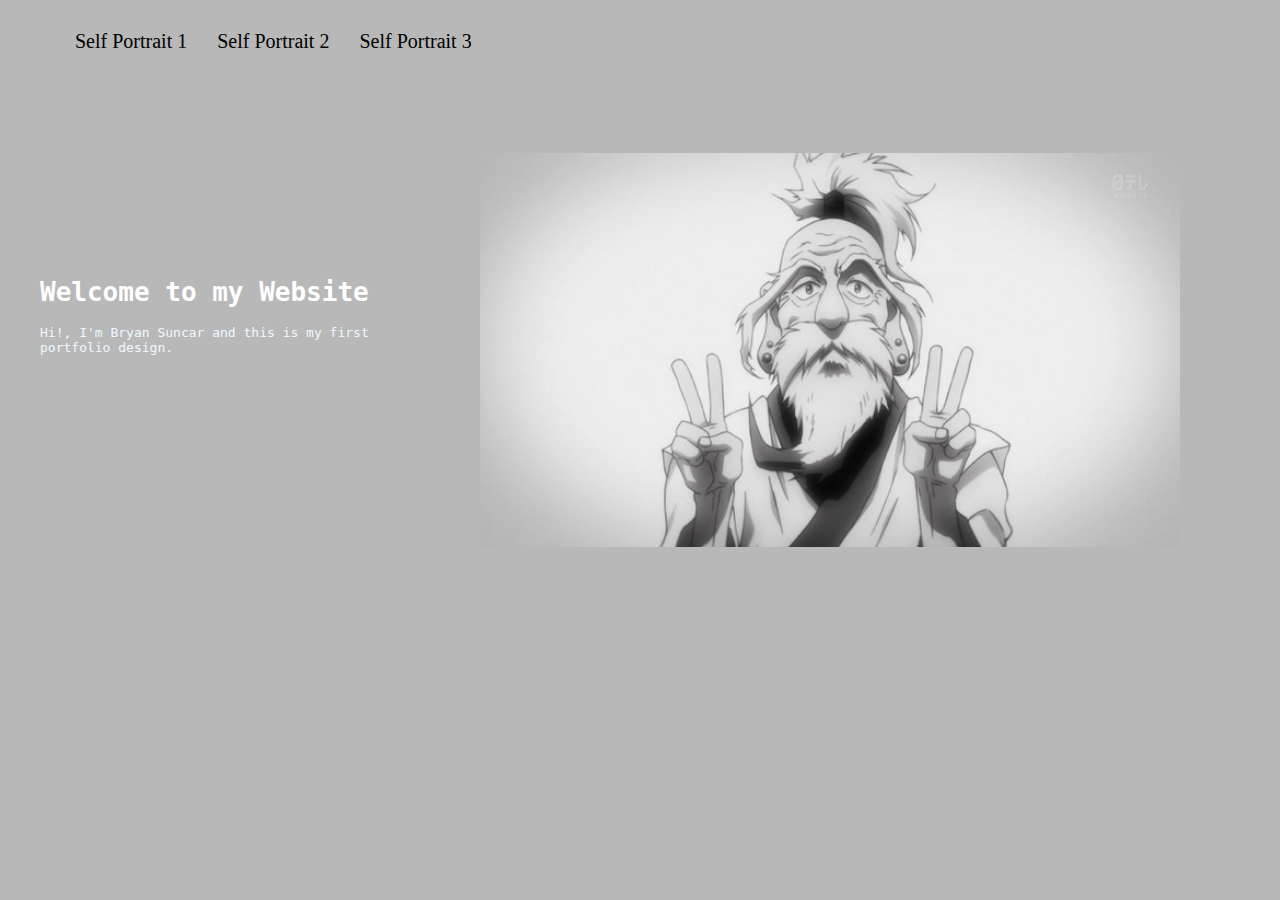
==== index.html @ 6d1cbf0e "Fixing Self Portrait version" ====
<!DOCTYPE html>
    <html>
        <head>
            <title> MMP 210</title>
            
            <meta charset="utf-8">
            
            <link rel="stylesheet" href="style.css">
        </head>
        
        <body>
            <header class="header">
                <nav>
                    <ul>
                        <li><a href="self_portrait/index.html"> Self Portrait 1 </a></li>
                        <li><a href="self_portrait_v2/index.html"> Self Portrait 2 </a></li>
                        <li><a href=""> Self Portrait 3 </a></li>
                    </ul>
                </nav>
            </header>
            <img src="images/netero.jpg" alt="Random Image" class="netero" width="700px">
            <div class="title">
                <h1> Welcome to my Website </h1>
             </div>
            
            <main class="content">
                <p> Hi!, I'm Bryan Suncar and this is my first portfolio design.</p>
            </main>
        </body>
    </html>
---- style.css ----
* {
    text-decoration: none;
}

body {
    background-color: #b8b8b8;
    margin: 0;
    padding: 0;
}

/*NAVIGATION*/

header {
    width: 100%;
}

header {
    font-size: 20px;
    font-family: "times";
}

header nav ul {
    display: block;
    margin: 30px 20px;
    width: fit-content;
}

header nav ul li {
    display: inline-block;
    float: left;
    list-style: none;
    padding: 0 15px;
}

header nav ul li a {
    color: black;
}

.title {
    padding: 230px 0 0 40px;
    font-family: monospace;
    color: white;
}

.netero {
    float: right;
    display: block;
    margin: 100px;
}

.content {
    padding-left: 40px;
    font-family: monospace;
    color: aliceblue;
}
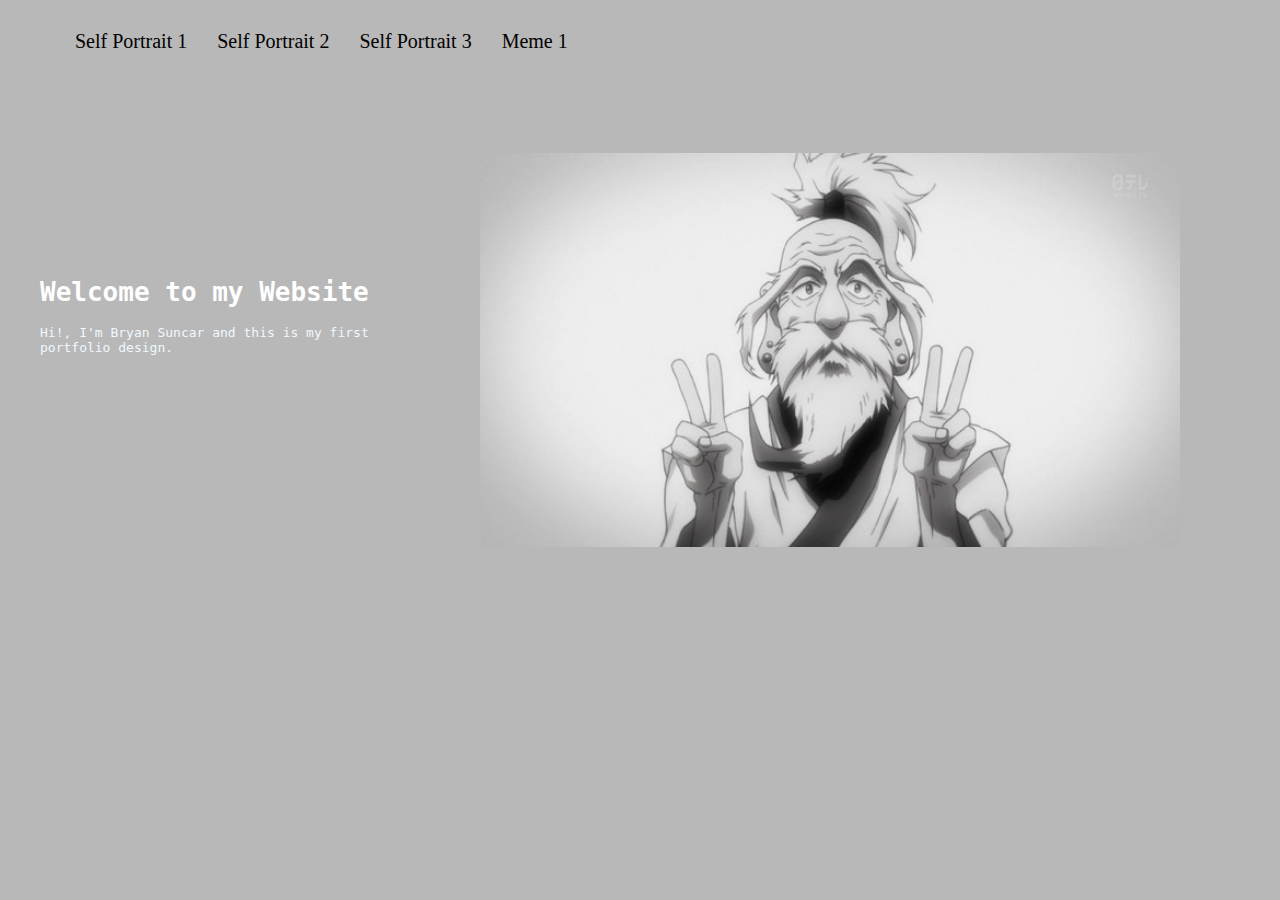
==== commit 6201b55d: "Adding new tag (Meme)" ====
--- a/index.html
+++ b/index.html
@@ -9,16 +9,20 @@
         </head>
         
         <body>
+            <!--Navigation-->
             <header class="header">
                 <nav>
                     <ul>
                         <li><a href="self_portrait/index.html"> Self Portrait 1 </a></li>
                         <li><a href="self_portrait_v2/index.html"> Self Portrait 2 </a></li>
-                        <li><a href=""> Self Portrait 3 </a></li>
+                        <li><a href="self_portrait_v3/index.html"> Self Portrait 3 </a></li>
+                        <li><a href="meme/index.html"> Meme 1 </a></li>
                     </ul>
                 </nav>
             </header>
+            <!--Image of Netero-->
             <img src="images/netero.jpg" alt="Random Image" class="netero" width="700px">
+            <!--Information about my Portfolio website-->
             <div class="title">
                 <h1> Welcome to my Website </h1>
              </div>
--- a/style.css
+++ b/style.css
@@ -54,4 +54,37 @@
     color: aliceblue;
 }
 
+/*SELF PORTRAIT*/
 
+.container {
+    font-size: 20px;
+    font-family: "aniuk";
+}
+
+.container nav ul {
+    display: block;
+    margin: 30px 20px;
+    width: fit-content;
+}
+
+.container nav ul li {
+    display: inline-block;
+    float: left;
+    list-style: none;
+    padding: 0 15px;
+}
+
+.container nav ul li a {
+    color: black;
+} 
+
+.info {
+    font-family: monospace;
+    width: 500px;
+    float: left;
+    margin: 10px;
+    display:block;
+    text-align: center;
+}
+
+
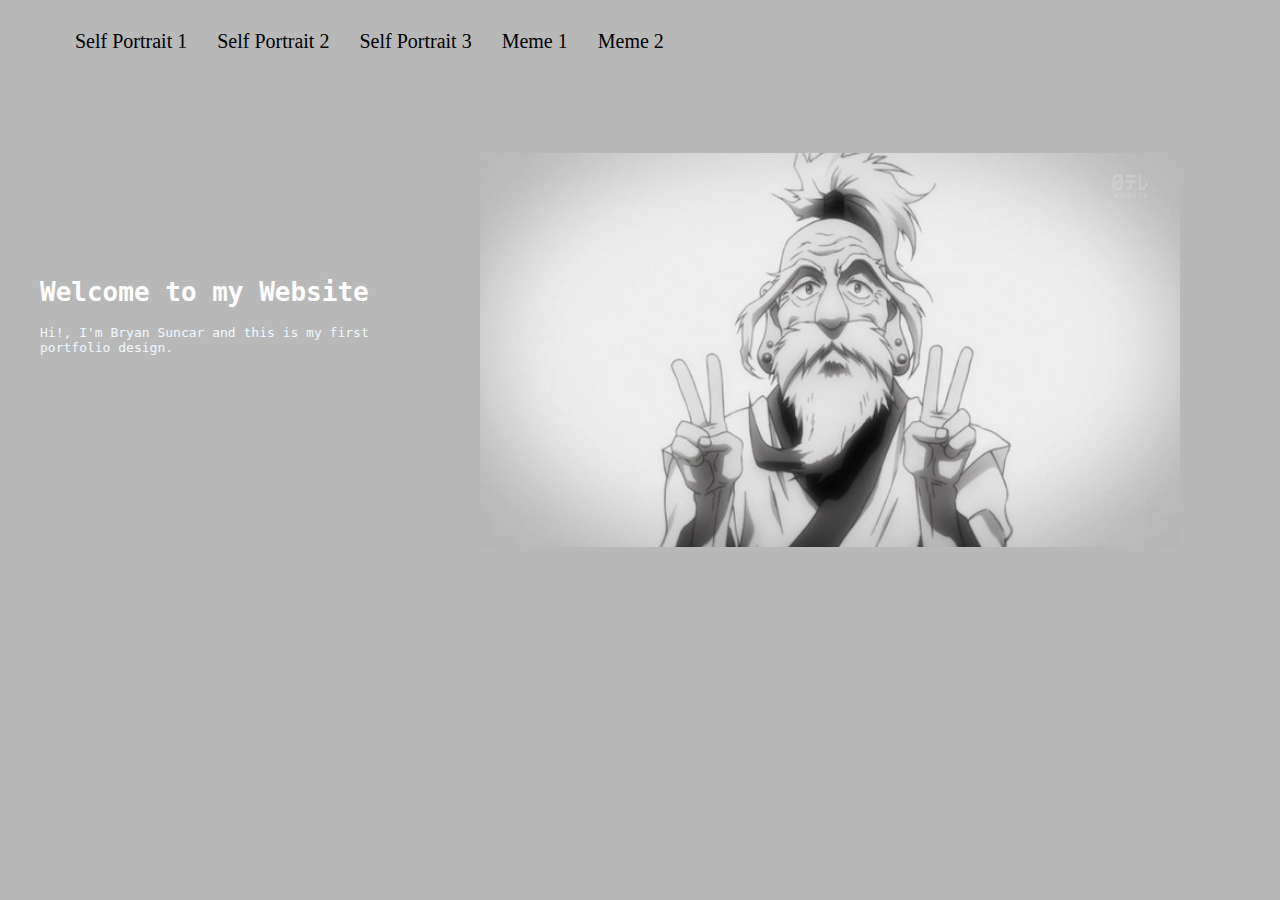
==== commit f6da6302: "Aggregate of Meme tag version 2" ====
--- a/index.html
+++ b/index.html
@@ -17,6 +17,7 @@
                         <li><a href="self_portrait_v2/index.html"> Self Portrait 2 </a></li>
                         <li><a href="self_portrait_v3/index.html"> Self Portrait 3 </a></li>
                         <li><a href="meme/index.html"> Meme 1 </a></li>
+                        <li><a href="meme_v2/index.html"> Meme 2 </a></li>
                     </ul>
                 </nav>
             </header>
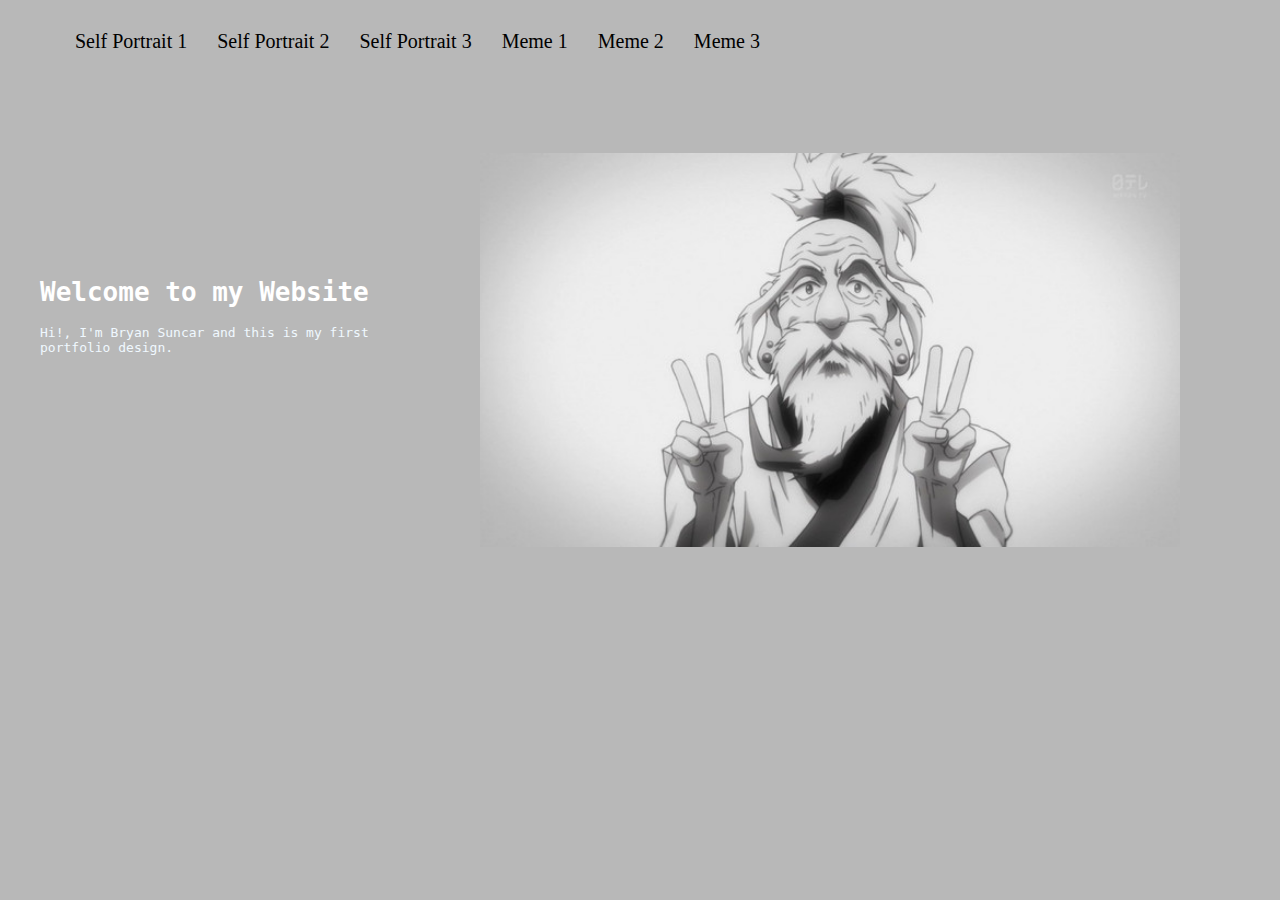
==== commit 361fe3e4: "Adding Meme 3" ====
--- a/index.html
+++ b/index.html
@@ -18,6 +18,7 @@
                         <li><a href="self_portrait_v3/index.html"> Self Portrait 3 </a></li>
                         <li><a href="meme/index.html"> Meme 1 </a></li>
                         <li><a href="meme_v2/index.html"> Meme 2 </a></li>
+                        <li><a href="meme_v3/index.html"> Meme 3 </a></li>
                     </ul>
                 </nav>
             </header>
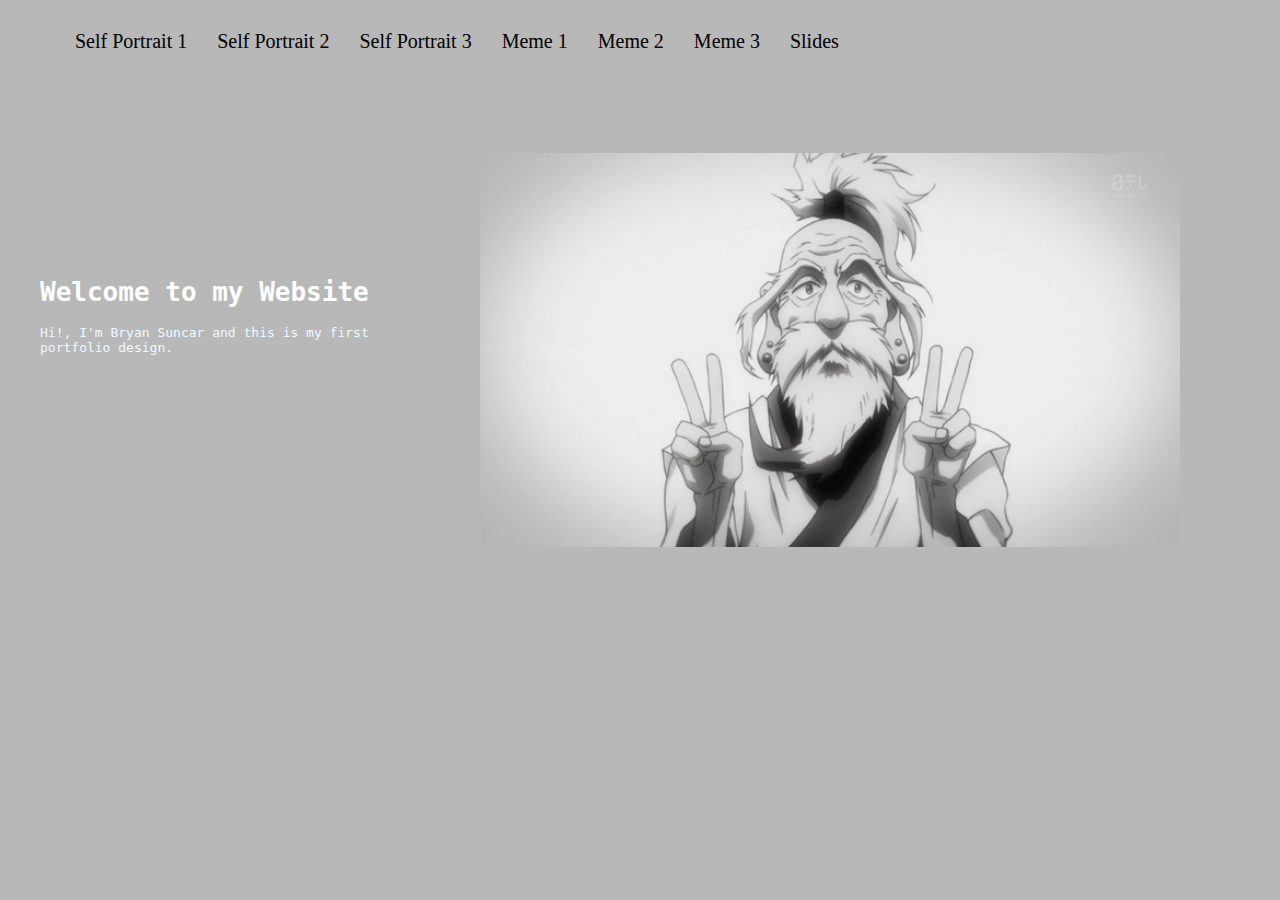
==== commit a656176b: "Adding new tag Slides" ====
--- a/index.html
+++ b/index.html
@@ -19,6 +19,7 @@
                         <li><a href="meme/index.html"> Meme 1 </a></li>
                         <li><a href="meme_v2/index.html"> Meme 2 </a></li>
                         <li><a href="meme_v3/index.html"> Meme 3 </a></li>
+                        <li><a href="slides/index.html"> Slides </a></li>
                     </ul>
                 </nav>
             </header>
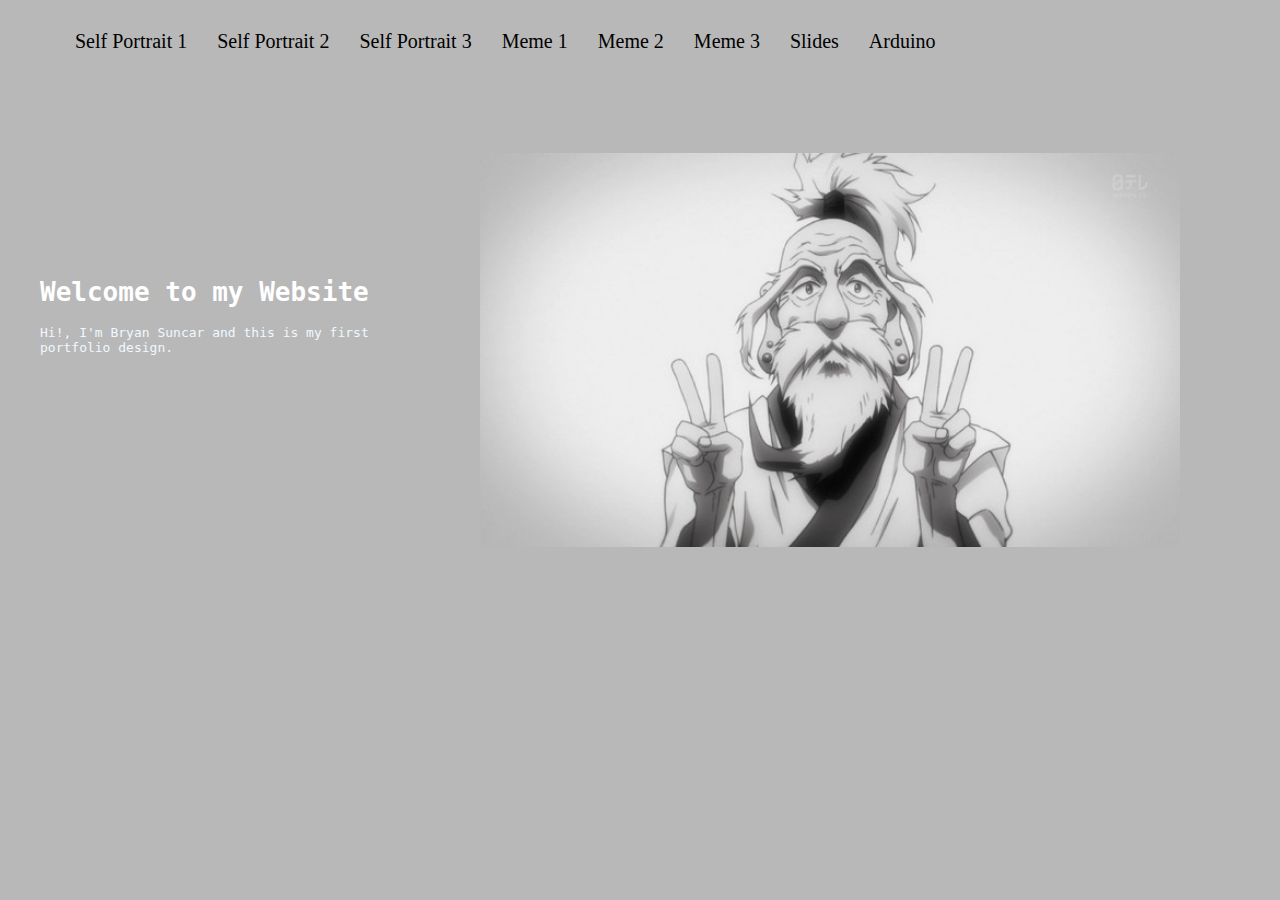
==== commit 5e33739e: "Arduino" ====
--- a/index.html
+++ b/index.html
@@ -20,6 +20,7 @@
                         <li><a href="meme_v2/index.html"> Meme 2 </a></li>
                         <li><a href="meme_v3/index.html"> Meme 3 </a></li>
                         <li><a href="slides/index.html"> Slides </a></li>
+                        <li><a href="arduino_project.html"> Arduino </a></li>
                     </ul>
                 </nav>
             </header>
